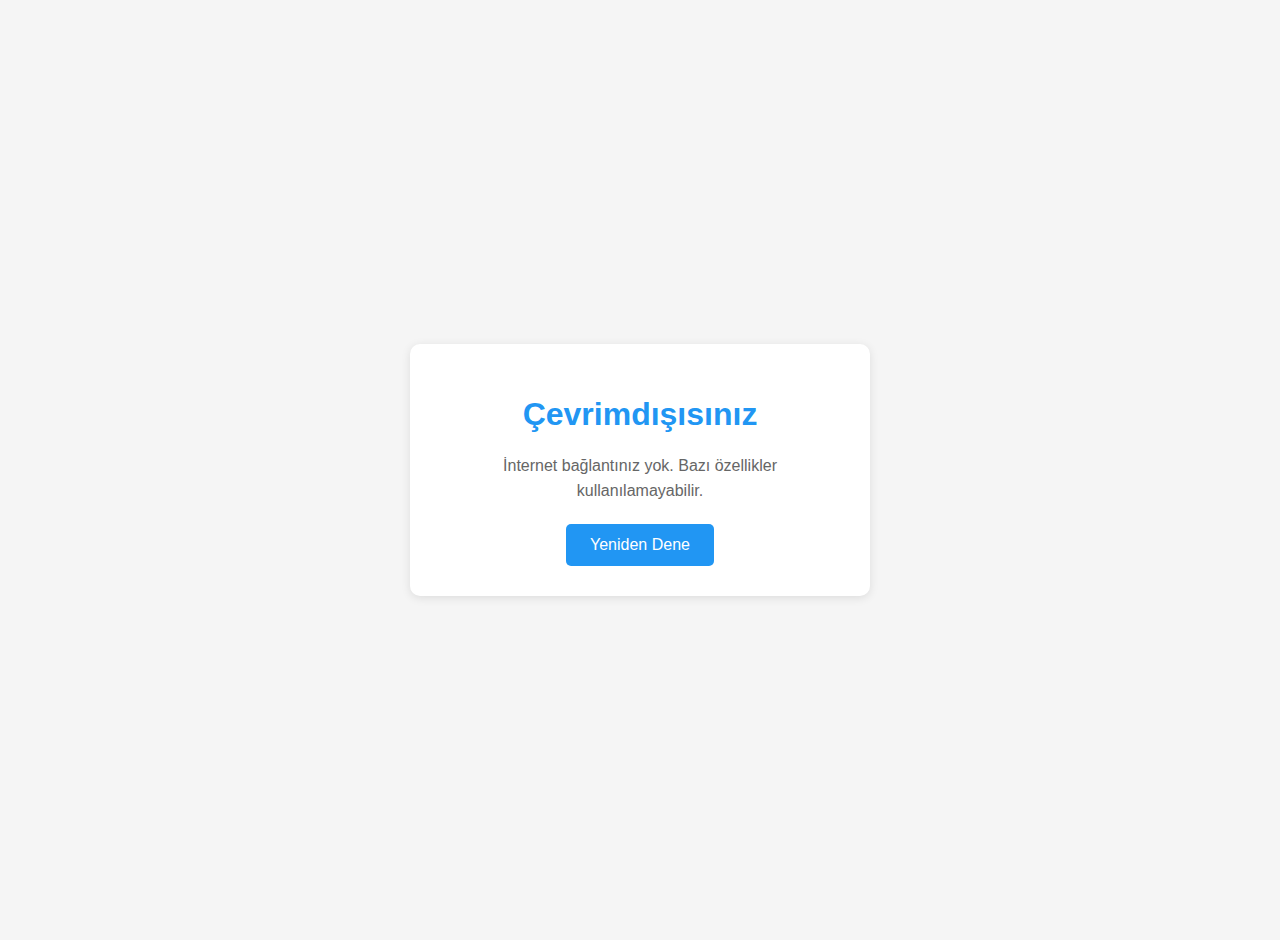
==== offline.html @ 33a1b362 "Weather App" ====
<!DOCTYPE html>
<html lang="en">
<head>
    <meta charset="UTF-8">
    <meta name="viewport" content="width=device-width, initial-scale=1.0">
    <title>Offline - Weather App</title>
    <style>
        body {
            font-family: Arial, sans-serif;
            margin: 0;
            padding: 20px;
            display: flex;
            flex-direction: column;
            align-items: center;
            justify-content: center;
            min-height: 100vh;
            background-color: #f5f5f5;
            text-align: center;
        }

        .offline-container {
            background: white;
            padding: 30px;
            border-radius: 10px;
            box-shadow: 0 2px 10px rgba(0,0,0,0.1);
            max-width: 400px;
            width: 100%;
        }

        h1 {
            color: #2196f3;
            margin-bottom: 20px;
        }

        p {
            color: #666;
            line-height: 1.6;
            margin-bottom: 20px;
        }

        .retry-button {
            background: #2196f3;
            color: white;
            border: none;
            padding: 12px 24px;
            border-radius: 5px;
            cursor: pointer;
            font-size: 16px;
            transition: background 0.3s;
        }

        .retry-button:hover {
            background: #1976d2;
        }
    </style>
</head>
<body>
    <div class="offline-container">
        <h1>Çevrimdışısınız</h1>
        <p>İnternet bağlantınız yok. Bazı özellikler kullanılamayabilir.</p>
        <button class="retry-button" onclick="window.location.reload()">Yeniden Dene</button>
    </div>
</body>
</html>
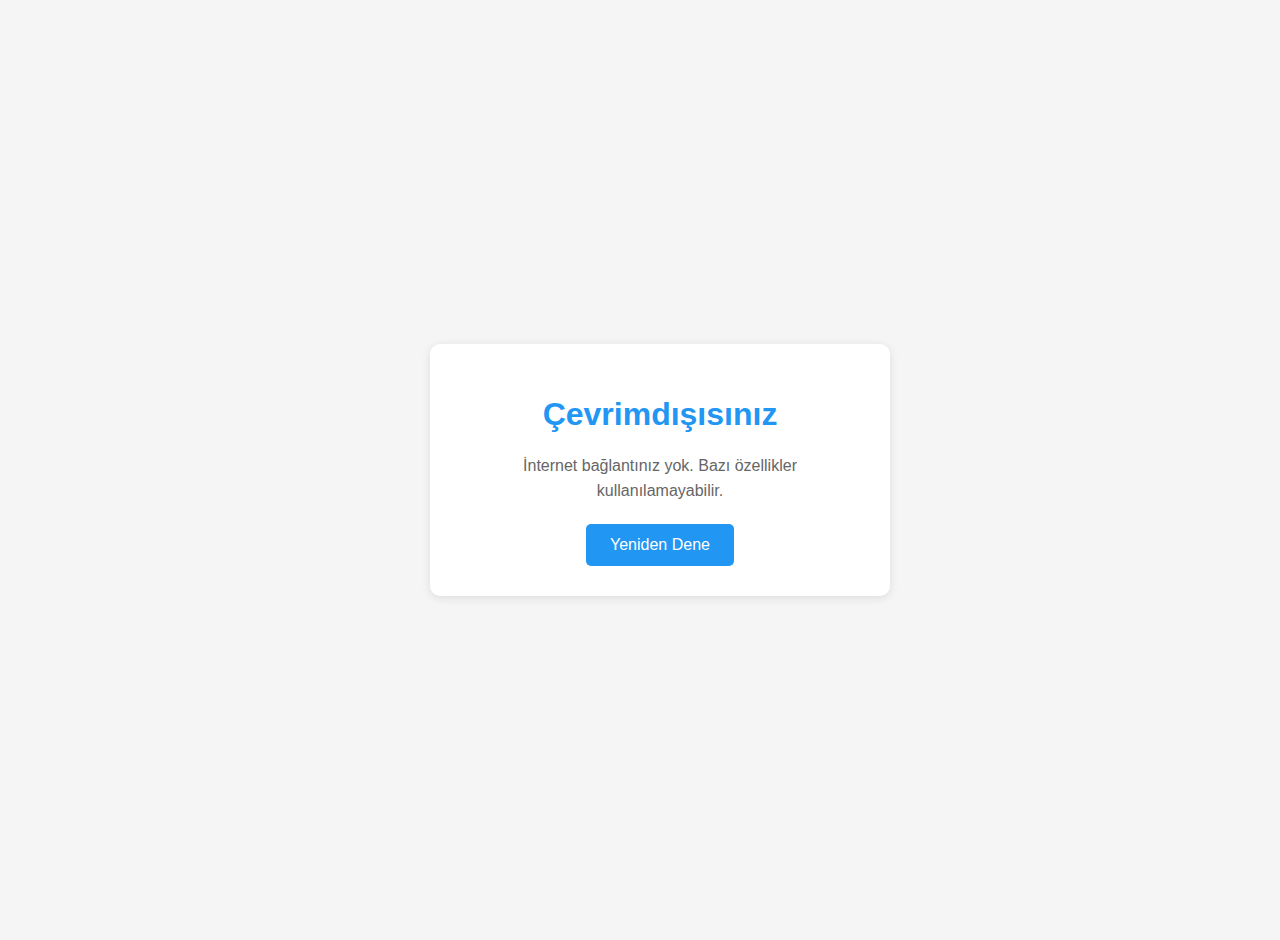
==== commit 68d53c21: "Fix offline mode and service worker" ====
--- a/offline.html
+++ b/offline.html
@@ -4,6 +4,7 @@
     <meta charset="UTF-8">
     <meta name="viewport" content="width=device-width, initial-scale=1.0">
     <title>Offline - Weather App</title>
+    <link rel="stylesheet" href="./css/style.css">
     <style>
         body {
             font-family: Arial, sans-serif;
@@ -60,5 +61,11 @@
         <p>İnternet bağlantınız yok. Bazı özellikler kullanılamayabilir.</p>
         <button class="retry-button" onclick="window.location.reload()">Yeniden Dene</button>
     </div>
+    <script>
+        // Check if we're back online
+        window.addEventListener('online', function() {
+            window.location.reload();
+        });
+    </script>
 </body>
 </html>
--- a/css/style.css
+++ b/css/style.css
@@ -0,0 +1,473 @@
+/* Base Styles */
+html, body {
+    margin: 0;
+    padding: 0;
+    min-height: 100vh;
+    width: 100%;
+    font-family: -apple-system, BlinkMacSystemFont, 'Segoe UI', Roboto, Oxygen, Ubuntu, Cantarell, 'Open Sans', 'Helvetica Neue', sans-serif;
+    background: #1a1d20;
+}
+
+.app-container {
+    height: 100vh;
+    display: flex;
+    flex-direction: column;
+    background: linear-gradient(to bottom, #1a1d20, #2c3e50);
+    color: white;
+    font-family: 'Arial', sans-serif;
+}
+
+/* Header */
+header {
+    padding: 1rem;
+    background: rgba(26, 29, 32, 0.8);
+    backdrop-filter: blur(10px);
+    -webkit-backdrop-filter: blur(10px);
+}
+
+.header-content {
+    display: flex;
+    justify-content: space-between;
+    align-items: center;
+    max-width: 1200px;
+    margin: 0 auto;
+}
+
+.app-title {
+    display: flex;
+    flex-direction: column;
+    align-items: flex-start;
+}
+
+.app-title h1 {
+    margin: 0;
+    font-size: 1.5rem;
+    font-weight: 500;
+    color: white;
+}
+
+.author {
+    font-size: 0.9rem;
+    color: rgba(255, 255, 255, 0.7);
+    font-family: 'Dancing Script', cursive;
+}
+
+.header {
+    display: flex;
+    gap: 10px;
+}
+
+.notification-icons {
+    display: flex;
+    gap: 1rem;
+    margin-left: auto;
+}
+
+.notification-btn {
+    background: none;
+    border: none;
+    color: rgba(255, 255, 255, 0.8);
+    cursor: pointer;
+    padding: 0.5rem;
+    display: flex;
+    align-items: center;
+    justify-content: center;
+    transition: all 0.3s ease;
+}
+
+.notification-btn:hover {
+    color: white;
+    transform: scale(1.1);
+}
+
+.notification-btn .material-icons {
+    font-size: 24px;
+}
+
+.header-button {
+    display: flex;
+    align-items: center;
+    gap: 5px;
+    padding: 8px 15px;
+    border: none;
+    border-radius: 20px;
+    background: rgba(255, 255, 255, 0.1);
+    color: white;
+    cursor: pointer;
+    transition: all 0.3s ease;
+}
+
+.header-button:hover {
+    background: rgba(255, 255, 255, 0.2);
+}
+
+.header-button i {
+    font-size: 20px;
+}
+
+.header-button.active {
+    background: rgba(255, 255, 255, 0.2);
+    color: #3498db;
+}
+
+/* Notification Icons */
+/* Weather Card */
+.weather-card {
+    background: rgba(47, 52, 55, 0.9);
+    border-radius: 20px;
+    margin: 2rem auto;
+    padding: 2rem;
+    width: 90%;
+    max-width: 280px;
+    text-align: center;
+    color: rgba(255, 255, 255, 0.9);
+    box-shadow: 0 8px 32px rgba(0, 0, 0, 0.2);
+}
+
+.weather-location {
+    font-size: 1.2rem;
+    font-weight: 500;
+    margin-bottom: 1.5rem;
+    color: rgba(255, 255, 255, 0.8);
+}
+
+.weather-temp {
+    font-size: 3rem;
+    font-weight: 300;
+    color: #3b82f6;
+    margin: 1rem 0;
+}
+
+.weather-icon {
+    margin: 1.5rem 0;
+    font-size: 48px;
+    line-height: 1;
+}
+
+.weather-icon img {
+    width: 64px;
+    height: 64px;
+}
+
+.weather-icon.partly-cloudy {
+    width: 64px;
+    height: 64px;
+    margin: 0 auto;
+    background-image: url('data:image/svg+xml;utf8,<svg xmlns="http://www.w3.org/2000/svg" viewBox="0 0 24 24" fill="%23FDB813"><path d="M12 2C6.48 2 2 6.48 2 12s4.48 10 10 10 10-4.48 10-10S17.52 2 12 2zm0 18c-4.41 0-8-3.59-8-8s3.59-8 8-8 8 3.59 8 8-3.59 8-8 8zm-1-13h2v2h-2zm0 4h2v6h-2z"/></svg>');
+    background-repeat: no-repeat;
+    background-position: center;
+    background-size: contain;
+}
+
+.weather-desc {
+    font-size: 1.1rem;
+    color: rgba(255, 255, 255, 0.7);
+    font-weight: 400;
+}
+
+/* Weather View */
+#weatherView {
+    position: relative;
+    min-height: 100vh;
+    display: none;
+    overflow: hidden;
+}
+
+#weatherView.active {
+    display: block;
+}
+
+/* View Management */
+.view {
+    display: none;
+}
+
+.view.active {
+    display: block !important;
+}
+
+/* Camera View */
+.camera-content {
+    display: flex;
+    flex-direction: column;
+    align-items: center;
+    justify-content: center;
+    min-height: calc(100vh - 180px);
+    padding: 1rem;
+    position: relative;
+    background: rgba(0, 0, 0, 0.2);
+    backdrop-filter: blur(10px);
+}
+
+#cameraPreview, #capturedPhoto {
+    width: 100%;
+    max-width: 400px;
+    max-height: 50vh;
+    border-radius: 12px;
+    margin: 2rem auto;
+    object-fit: cover;
+    display: block;
+    box-shadow: 0 4px 20px rgba(0, 0, 0, 0.3);
+}
+
+#photoPreview {
+    width: 100%;
+    max-width: 400px;
+    margin: 0 auto;
+    text-align: center;
+    display: none;
+}
+
+.photo-actions {
+    display: flex;
+    gap: 1.5rem;
+    margin-top: 2rem;
+}
+
+.camera-button {
+    width: 80px;
+    height: 80px;
+    border-radius: 50%;
+    background: #3b82f6;
+    border: none;
+    display: flex;
+    align-items: center;
+    justify-content: center;
+    cursor: pointer;
+    margin-top: 2rem;
+    box-shadow: 0 4px 12px rgba(0, 0, 0, 0.2);
+    transition: all 0.3s ease;
+}
+
+.camera-button:hover {
+    background: #2563eb;
+    transform: scale(1.05);
+}
+
+.camera-button .material-icons {
+    font-size: 32px;
+    color: white;
+}
+
+/* History View */
+#historyView {
+    background: #1a1d20;
+    min-height: 100vh;
+    display: none;
+}
+
+#historyView.active {
+    display: block;
+}
+
+.history-filters {
+    display: flex;
+    justify-content: center;
+    gap: 10px;
+    margin: 20px 0;
+    padding: 0 20px;
+}
+
+.filter-button {
+    padding: 8px 16px;
+    border: none;
+    border-radius: 20px;
+    background: rgba(255, 255, 255, 0.1);
+    color: rgba(255, 255, 255, 0.7);
+    cursor: pointer;
+    transition: all 0.3s ease;
+}
+
+.filter-button:hover {
+    background: rgba(255, 255, 255, 0.2);
+    color: white;
+}
+
+.filter-button.active {
+    background: #3b82f6;
+    color: white;
+}
+
+.history-content {
+    padding: 20px;
+    max-height: calc(100vh - 200px);
+    overflow-y: auto;
+}
+
+.history-item {
+    background: rgba(255, 255, 255, 0.1);
+    border-radius: 15px;
+    padding: 15px;
+    margin-bottom: 15px;
+    display: flex;
+    justify-content: space-between;
+    align-items: center;
+    backdrop-filter: blur(10px);
+}
+
+.history-info {
+    flex: 1;
+}
+
+.history-location {
+    font-size: 1.1rem;
+    color: white;
+    margin-bottom: 5px;
+}
+
+.history-temp {
+    font-size: 1.2rem;
+    color: #3b82f6;
+    margin-bottom: 5px;
+}
+
+.history-condition {
+    color: rgba(255, 255, 255, 0.7);
+    font-size: 0.9rem;
+}
+
+.history-time {
+    color: rgba(255, 255, 255, 0.5);
+    font-size: 0.8rem;
+    text-align: right;
+    margin-left: 15px;
+}
+
+.history-card {
+    background: rgba(47, 52, 55, 0.9);
+    border-radius: 15px;
+    padding: 1rem;
+    margin-bottom: 1rem;
+    color: rgba(255, 255, 255, 0.9);
+    animation: fadeIn 0.3s ease;
+}
+
+.history-date {
+    font-size: 0.9rem;
+    color: rgba(255, 255, 255, 0.6);
+    margin-bottom: 0.5rem;
+}
+
+.history-location {
+    font-size: 1.1rem;
+    font-weight: 500;
+    margin-bottom: 0.5rem;
+}
+
+.history-temp {
+    font-size: 1.2rem;
+    color: #3b82f6;
+    margin-bottom: 0.3rem;
+}
+
+.history-condition {
+    font-size: 1rem;
+    color: rgba(255, 255, 255, 0.7);
+}
+
+.no-history {
+    text-align: center;
+    color: rgba(255, 255, 255, 0.7);
+    padding: 2rem;
+    font-size: 1.1rem;
+}
+
+/* Icon Button */
+.icon-button {
+    background: none;
+    border: none;
+    color: white;
+    cursor: pointer;
+    padding: 8px;
+    border-radius: 50%;
+    transition: background-color 0.3s;
+}
+
+.icon-button:hover {
+    background: rgba(255, 255, 255, 0.1);
+}
+
+.icon-button .material-icons {
+    font-size: 24px;
+}
+
+/* Bottom Navigation */
+.bottom-nav {
+    background: rgba(26, 29, 32, 0.8);
+    backdrop-filter: blur(10px);
+    -webkit-backdrop-filter: blur(10px);
+    padding: 1rem;
+    display: flex;
+    justify-content: space-around;
+    position: fixed;
+    bottom: 0;
+    left: 0;
+    right: 0;
+    z-index: 100;
+    border-top: 1px solid rgba(255, 255, 255, 0.05);
+}
+
+.nav-button {
+    display: flex;
+    flex-direction: column;
+    align-items: center;
+    gap: 5px;
+    background: none;
+    border: none;
+    cursor: pointer;
+    color: rgba(255, 255, 255, 0.7);
+    transition: color 0.3s;
+    padding: 0.5rem;
+}
+
+.nav-button svg {
+    width: 24px;
+    height: 24px;
+    fill: currentColor;
+}
+
+.nav-button span {
+    font-size: 0.8rem;
+    font-weight: 300;
+}
+
+.nav-button.active {
+    color: rgba(255, 255, 255, 0.9);
+}
+
+/* Splash Screen */
+.splash-screen {
+    position: fixed;
+    top: 0;
+    left: 0;
+    width: 100%;
+    height: 100%;
+    background: linear-gradient(135deg, #1a1d20 0%, #2c3135 100%);
+    display: flex;
+    justify-content: center;
+    align-items: center;
+    z-index: 9999;
+    transition: opacity 0.5s ease-in-out;
+}
+
+.splash-content {
+    text-align: center;
+    color: white;
+}
+
+.splash-content h1 {
+    font-size: 2.5rem;
+    margin-bottom: 0.5rem;
+    font-weight: 500;
+}
+
+.splash-content p {
+    font-size: 1.2rem;
+    color: rgba(255, 255, 255, 0.7);
+    font-family: 'Dancing Script', cursive;
+}
+
+.splash-screen.fade-out {
+    opacity: 0;
+    pointer-events: none;
+}
